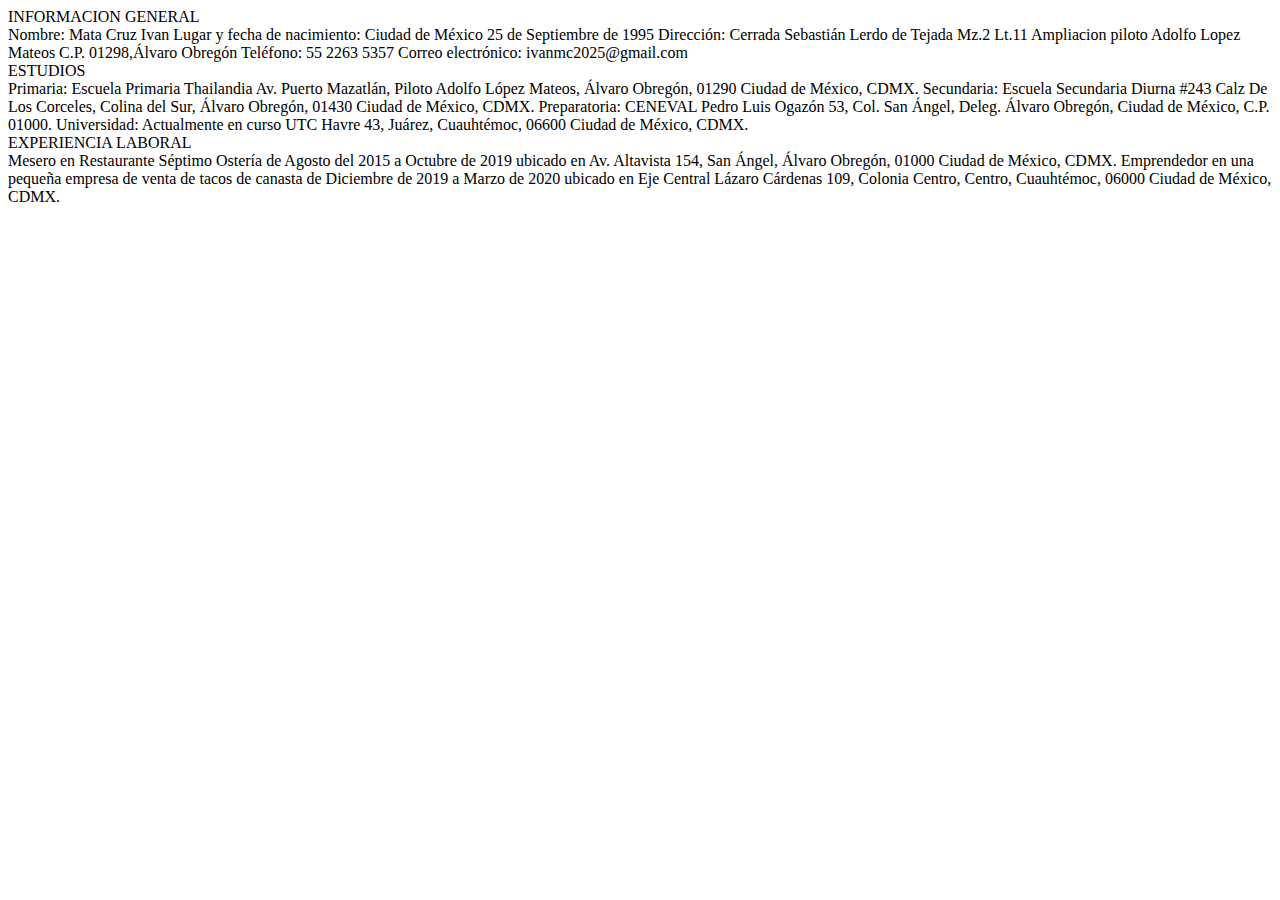
==== index.html @ 18562552 "Mi CV Ivan" ====
<!DOCTYPE html>
<html lang="en">
<head>
    <meta charset="UTF-8">
    <meta name="viewport" content="width=device-width, initial-scale=1.0">
    <title>Mi CV "Ivan"</title>
</head>
<body>
    INFORMACION GENERAL
    <br>

    Nombre: Mata Cruz Ivan
    Lugar y fecha de nacimiento: Ciudad de México 25 de Septiembre de 1995
    Dirección: Cerrada Sebastián Lerdo de Tejada Mz.2 Lt.11 Ampliacion piloto Adolfo Lopez Mateos C.P. 01298,Álvaro Obregón
    Teléfono: 55 2263 5357
    Correo electrónico: ivanmc2025@gmail.com
    <br>

    ESTUDIOS
    <br>

    Primaria: Escuela Primaria Thailandia Av. Puerto Mazatlán, Piloto Adolfo López Mateos, Álvaro Obregón, 01290 Ciudad de México, CDMX.
    Secundaria: Escuela Secundaria Diurna #243 Calz De Los Corceles, Colina del Sur, Álvaro Obregón, 01430 Ciudad de México, CDMX.
    Preparatoria: CENEVAL Pedro Luis Ogazón 53, Col. San Ángel, Deleg. Álvaro Obregón, Ciudad de México, C.P. 01000.
    Universidad: Actualmente en curso UTC Havre 43, Juárez, Cuauhtémoc, 06600 Ciudad de México, CDMX.
    <br>

    EXPERIENCIA LABORAL
    <br>

    Mesero en Restaurante Séptimo Ostería de Agosto del 2015 a Octubre de 2019 ubicado en Av. Altavista 154, San Ángel, Álvaro Obregón, 01000 Ciudad de México, CDMX.
    Emprendedor en una pequeña empresa de venta de tacos de canasta de Diciembre de 2019 a Marzo de 2020 ubicado en Eje Central Lázaro Cárdenas 109, Colonia Centro, Centro, Cuauhtémoc, 06000 Ciudad de México, CDMX.
    
</body>
</html>
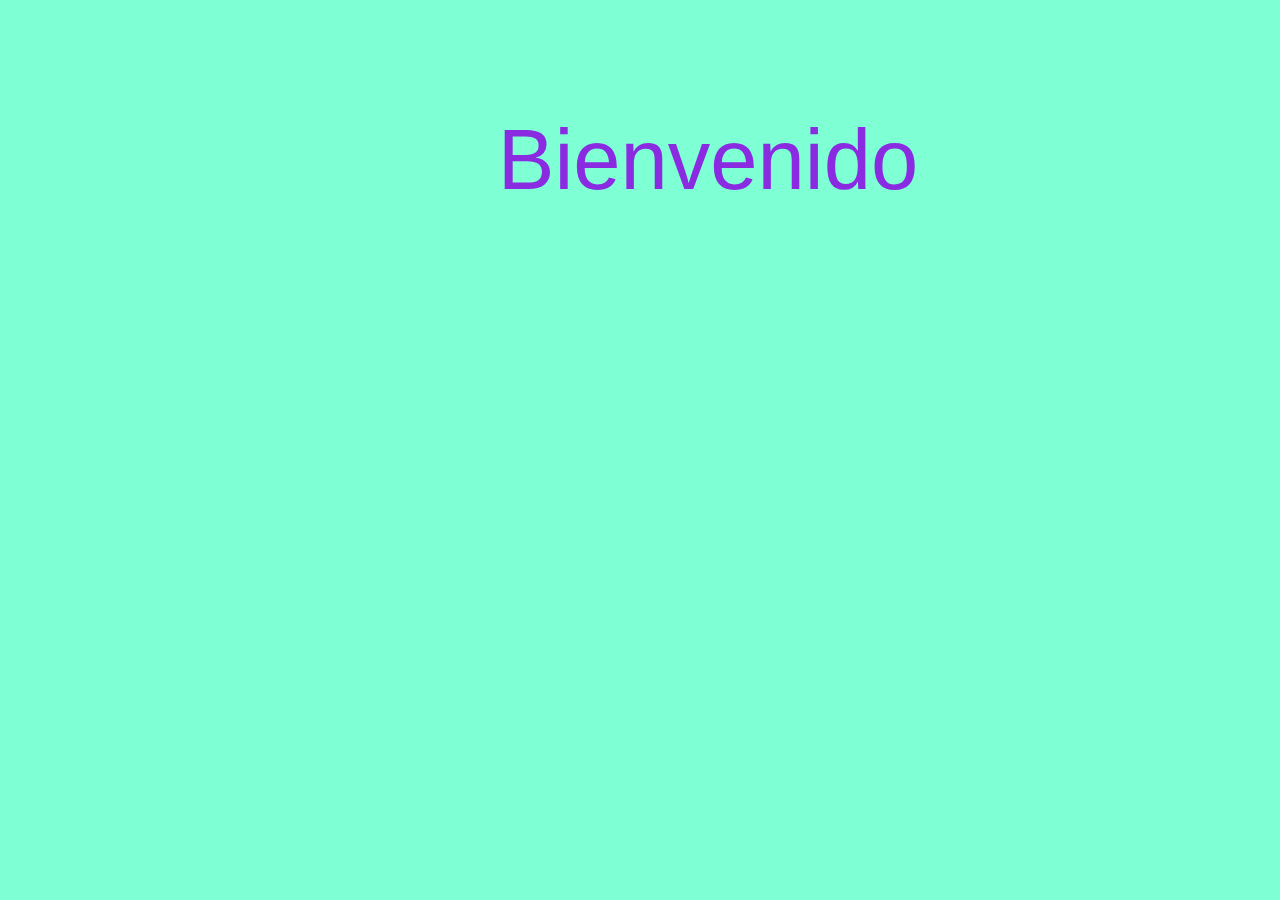
==== commit 96b87104: "se agregan cambios al main" ====
--- a/index.html
+++ b/index.html
@@ -3,33 +3,18 @@
 <head>
     <meta charset="UTF-8">
     <meta name="viewport" content="width=device-width, initial-scale=1.0">
-    <title>Mi CV "Ivan"</title>
+    <link rel="stylesheet" href="stylesheet.css">
+    <title>Inicio</title>
 </head>
-<body>
-    INFORMACION GENERAL
+<body id="cuerpo">
     <br>
-
-    Nombre: Mata Cruz Ivan
-    Lugar y fecha de nacimiento: Ciudad de México 25 de Septiembre de 1995
-    Dirección: Cerrada Sebastián Lerdo de Tejada Mz.2 Lt.11 Ampliacion piloto Adolfo Lopez Mateos C.P. 01298,Álvaro Obregón
-    Teléfono: 55 2263 5357
-    Correo electrónico: ivanmc2025@gmail.com
-    <br>
-
-    ESTUDIOS
-    <br>
-
-    Primaria: Escuela Primaria Thailandia Av. Puerto Mazatlán, Piloto Adolfo López Mateos, Álvaro Obregón, 01290 Ciudad de México, CDMX.
-    Secundaria: Escuela Secundaria Diurna #243 Calz De Los Corceles, Colina del Sur, Álvaro Obregón, 01430 Ciudad de México, CDMX.
-    Preparatoria: CENEVAL Pedro Luis Ogazón 53, Col. San Ángel, Deleg. Álvaro Obregón, Ciudad de México, C.P. 01000.
-    Universidad: Actualmente en curso UTC Havre 43, Juárez, Cuauhtémoc, 06600 Ciudad de México, CDMX.
-    <br>
-
-    EXPERIENCIA LABORAL
-    <br>
-
-    Mesero en Restaurante Séptimo Ostería de Agosto del 2015 a Octubre de 2019 ubicado en Av. Altavista 154, San Ángel, Álvaro Obregón, 01000 Ciudad de México, CDMX.
-    Emprendedor en una pequeña empresa de venta de tacos de canasta de Diciembre de 2019 a Marzo de 2020 ubicado en Eje Central Lázaro Cárdenas 109, Colonia Centro, Centro, Cuauhtémoc, 06000 Ciudad de México, CDMX.
+    <center>
+    <div id="CarlosLanderos">
+        <p id="principal">
+            Bienvenido
+        </p>
+    </div>
+    </center>
     
 </body>
 </html>--- a/stylesheet.css
+++ b/stylesheet.css
@@ -0,0 +1,19 @@
+#CarlosLanderos{
+    width: 1400px;
+    height: 400px;
+    border-width: 2px;
+    border-color: blue;
+    border-radius: 20px;
+    box-shadow: 15px;
+}
+
+#principal{
+    font-size: 85px;
+    font-family: Arial, Helvetica, sans-serif;
+    color:blueviolet;   
+     
+}
+
+#cuerpo{
+    background-color: aquamarine;
+}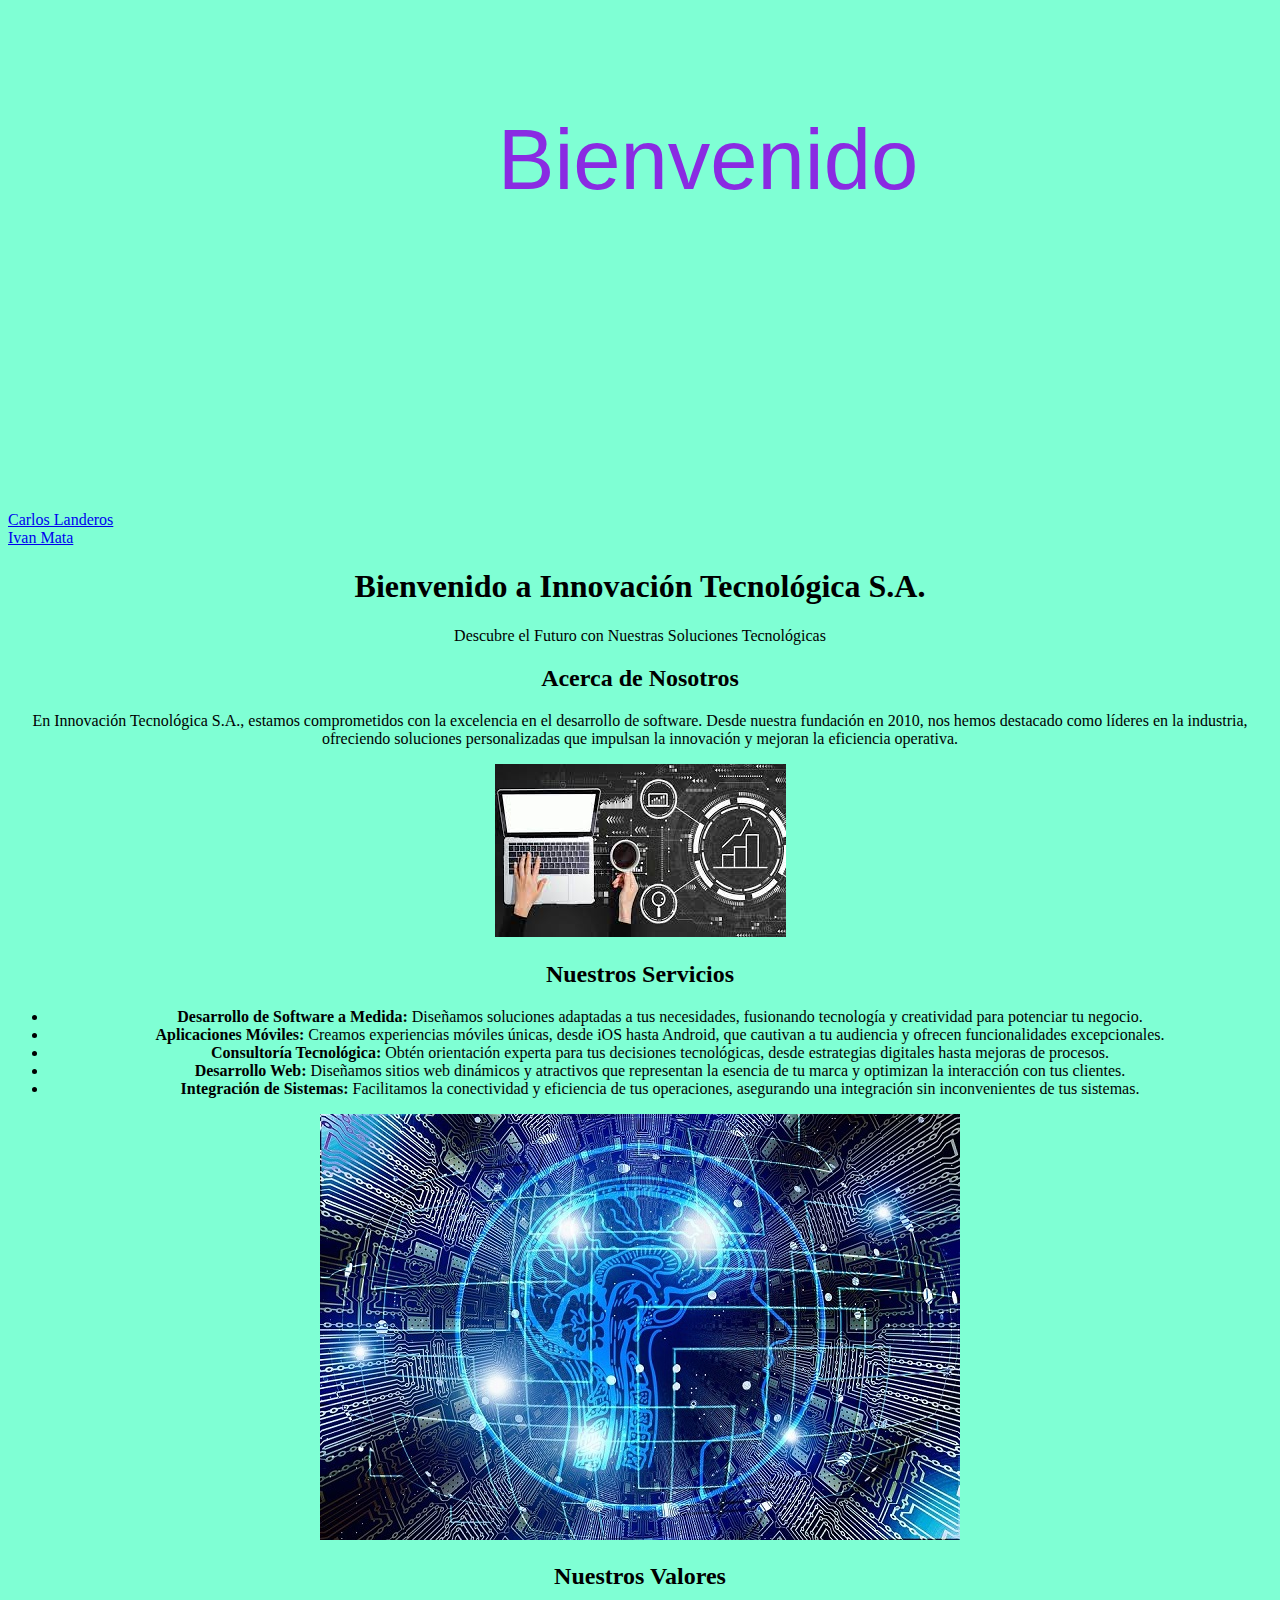
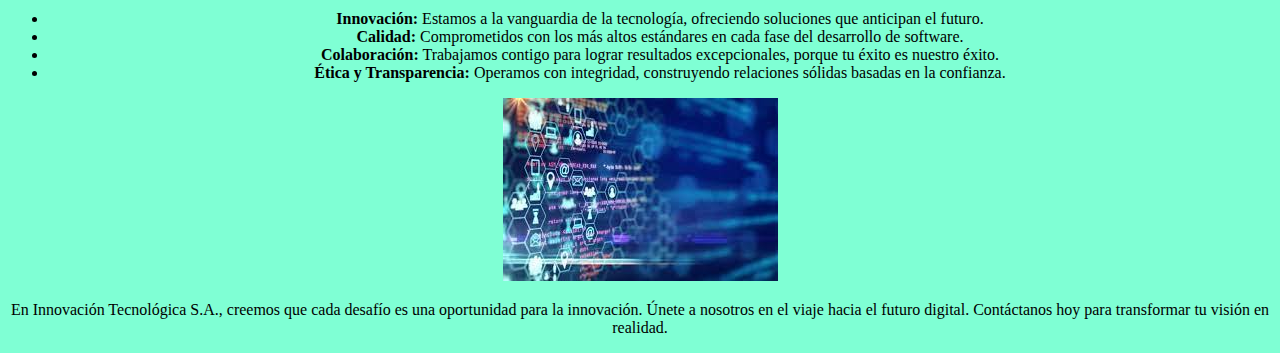
==== commit 45ccfa0e: "se agrega imagenes" ====
--- a/index.html
+++ b/index.html
@@ -4,7 +4,7 @@
     <meta charset="UTF-8">
     <meta name="viewport" content="width=device-width, initial-scale=1.0">
     <link rel="stylesheet" href="stylesheet.css">
-    <title>Inicio</title>
+    <title>Innovación Tecnológica S.A.</title>
 </head>
 <body id="cuerpo">
     <br>
@@ -15,6 +15,49 @@
         </p>
     </div>
     </center>
-    
+    <div id="cv">
+        <a href="/CvCarlosLanderos.html">Carlos Landeros</a>
+        <br>
+        <a href="/CVIvan Mata.html">Ivan Mata</a>
+    </div>
+    <center>
+    <div id="info">
+        <header>
+            <h1>Bienvenido a Innovación Tecnológica S.A.</h1>
+            <p>Descubre el Futuro con Nuestras Soluciones Tecnológicas</p>
+        </header>
+        <section id="about">
+            <h2>Acerca de Nosotros</h2>
+            <p>En Innovación Tecnológica S.A., estamos comprometidos con la excelencia en el desarrollo de software. Desde nuestra fundación en 2010, nos hemos destacado como líderes en la industria, ofreciendo soluciones personalizadas que impulsan la innovación y mejoran la eficiencia operativa.</p>
+            <img src="it.jpg" />
+        </section>
+        <section id="services">
+            <h2>Nuestros Servicios</h2>
+            <ul>
+                <li><strong>Desarrollo de Software a Medida:</strong> Diseñamos soluciones adaptadas a tus necesidades, fusionando tecnología y creatividad para potenciar tu negocio.</li>
+                <li><strong>Aplicaciones Móviles:</strong> Creamos experiencias móviles únicas, desde iOS hasta Android, que cautivan a tu audiencia y ofrecen funcionalidades excepcionales.</li>
+                <li><strong>Consultoría Tecnológica:</strong> Obtén orientación experta para tus decisiones tecnológicas, desde estrategias digitales hasta mejoras de procesos.</li>
+                <li><strong>Desarrollo Web:</strong> Diseñamos sitios web dinámicos y atractivos que representan la esencia de tu marca y optimizan la interacción con tus clientes.</li>
+                <li><strong>Integración de Sistemas:</strong> Facilitamos la conectividad y eficiencia de tus operaciones, asegurando una integración sin inconvenientes de tus sistemas.</li>
+            </ul>
+            <img src="it2.jpg" />
+        </section>
+        <section id="values">
+            <h2>Nuestros Valores</h2>
+            <ul>
+                <li><strong>Innovación:</strong> Estamos a la vanguardia de la tecnología, ofreciendo soluciones que anticipan el futuro.</li>
+                <li><strong>Calidad:</strong> Comprometidos con los más altos estándares en cada fase del desarrollo de software.</li>
+                <li><strong>Colaboración:</strong> Trabajamos contigo para lograr resultados excepcionales, porque tu éxito es nuestro éxito.</li>
+                <li><strong>Ética y Transparencia:</strong> Operamos con integridad, construyendo relaciones sólidas basadas en la confianza.</li>
+            </ul>
+            <img src="it3.jpg" />
+        </section>   
+    </div>
+    </center>
+    <center>
+    <footer>
+        <p>En Innovación Tecnológica S.A., creemos que cada desafío es una oportunidad para la innovación. Únete a nosotros en el viaje hacia el futuro digital. Contáctanos hoy para transformar tu visión en realidad.</p>
+    </footer>
+    </center>
 </body>
 </html>--- a/stylesheet.css
+++ b/stylesheet.css
@@ -16,4 +16,13 @@
 
 #cuerpo{
     background-color: aquamarine;
+}
+
+#prin{
+    width: 1400px;
+    height: 400px;
+    border-width: 2px;
+    border-color: blue;
+    border-radius: 20px;
+    box-shadow: 15px;
 }